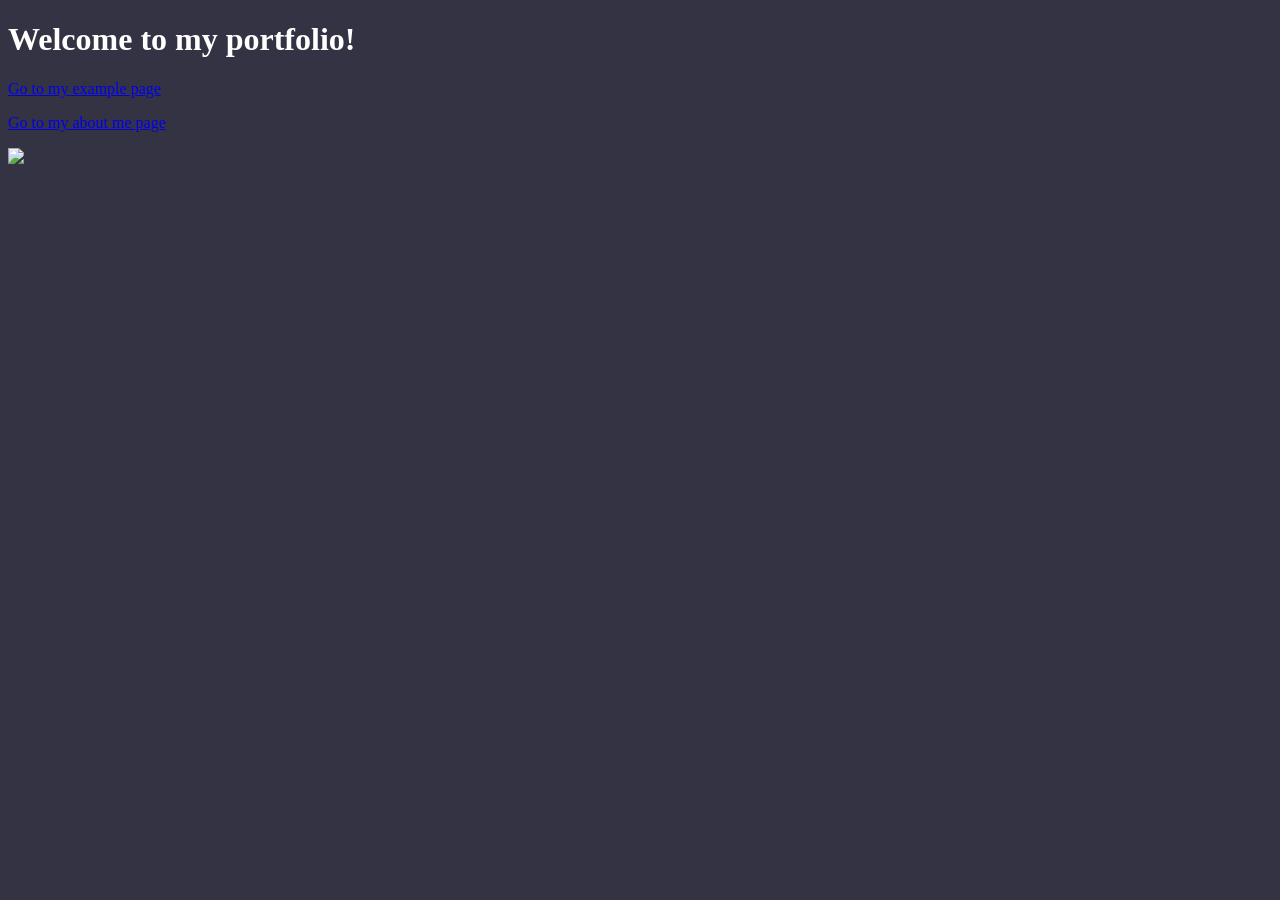
==== index.html @ d09dc3cc "idk anymore backgrounds" ====
<!DOCTYPE html>
<html>
<head>
  <link rel="stylesheet" href="style.css">
  <title>My Portfolio</title>
</head>
<body>
  <h1>Welcome to my portfolio!</h1>
  <p><a href="example.html">Go to my example page</a></p>
  <p><a href="example copy.html">Go to my about me page</a></p>
  <img src="https://assets.epicurious.com/photos/630386df4eaa77f49a537aa5/1:1/w_3968,h_3968,c_limit/Brown_Sugar_Bacon_RECIPE_081722_38635.jpg">
</body>
</html>
---- style.css ----
body {
    color: #fff;
    background-color: #334;
    font-family: cursive;
}
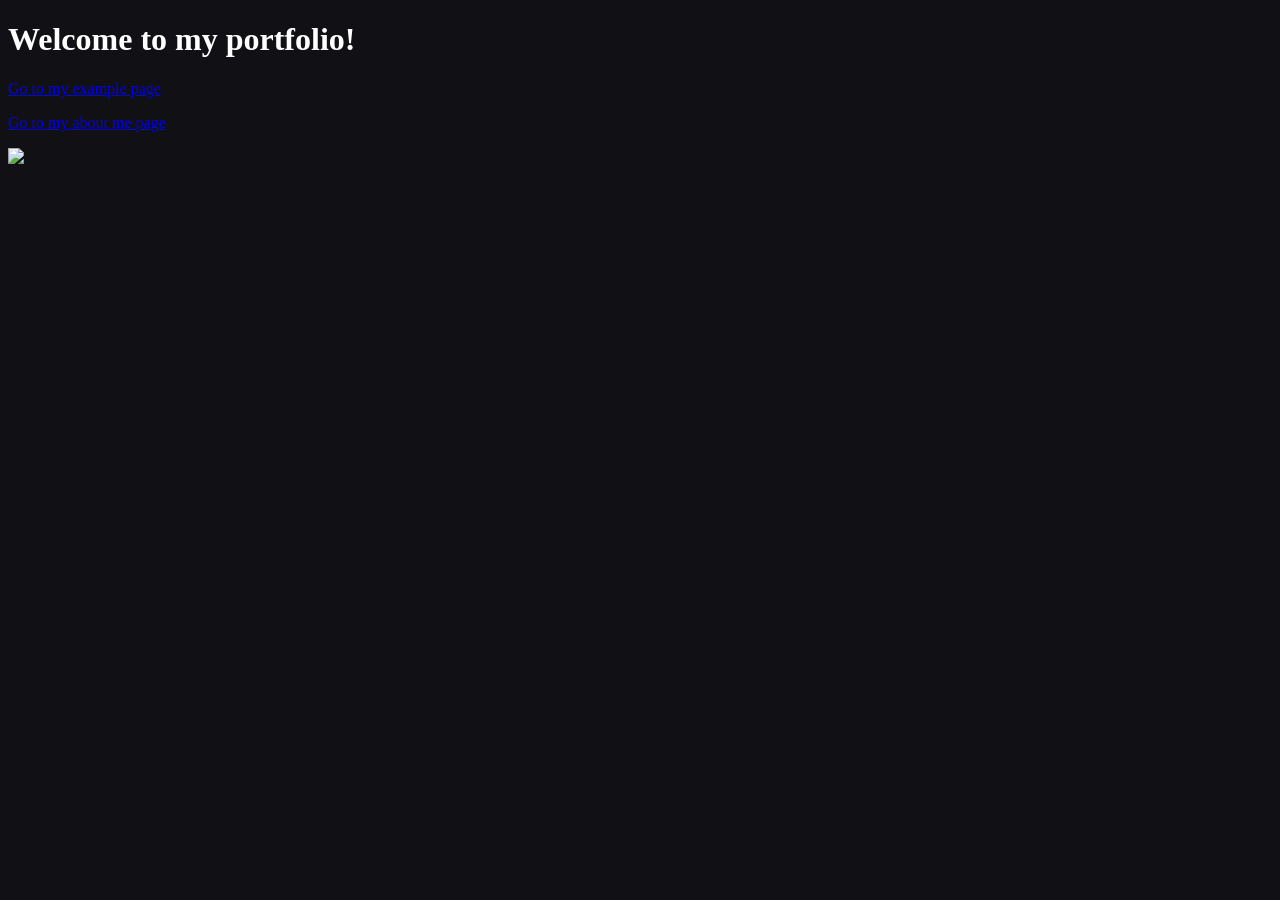
==== commit d8d2ecea: "made links readable color" ====
--- a/index.html
+++ b/index.html
@@ -6,8 +6,8 @@
 </head>
 <body>
   <h1>Welcome to my portfolio!</h1>
-  <p><a href="example.html">Go to my example page</a></p>
-  <p><a href="example copy.html">Go to my about me page</a></p>
+  <p id="link"><a href="example.html">Go to my example page</a></p>
+  <p id="link"><a href="example copy.html">Go to my about me page</a></p>
   <img src="https://assets.epicurious.com/photos/630386df4eaa77f49a537aa5/1:1/w_3968,h_3968,c_limit/Brown_Sugar_Bacon_RECIPE_081722_38635.jpg">
 </body>
 </html>
--- a/style.css
+++ b/style.css
@@ -1,5 +1,9 @@
 body {
-    color: #fff;
-    background-color: #334;
+    color: #ffffff;
+    background-color: #111115;
     font-family: cursive;
-}+}
+
+.subtitle { color: springgreen; }
+#page-title { font-size: 40px; color: lightgreen; }
+#link { color: lavender; }
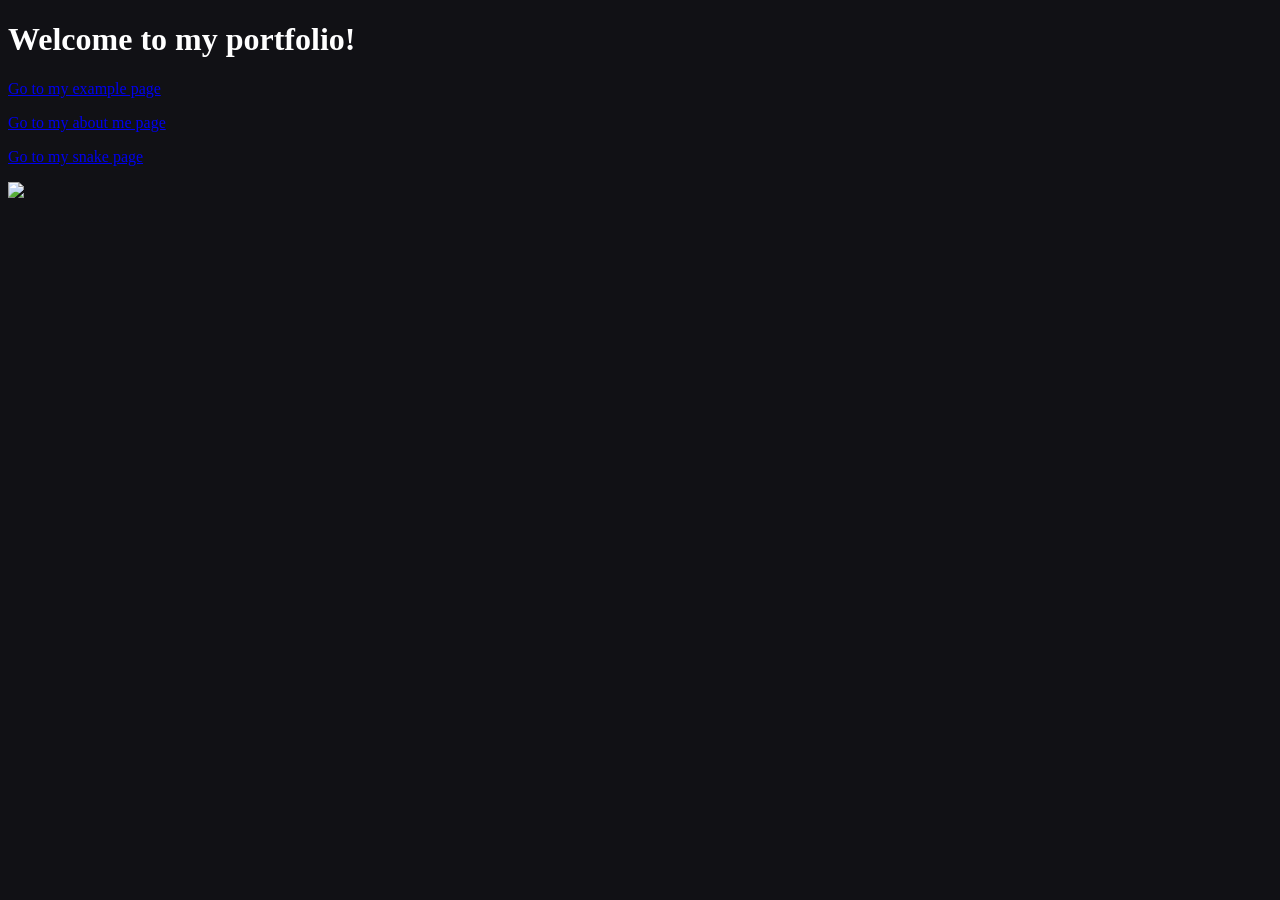
==== commit 3a07a4fd: "snkae" ====
--- a/index.html
+++ b/index.html
@@ -6,8 +6,9 @@
 </head>
 <body>
   <h1>Welcome to my portfolio!</h1>
-  <p id="link"><a href="example.html">Go to my example page</a></p>
-  <p id="link"><a href="example copy.html">Go to my about me page</a></p>
+  <p class="html-link"><a href="example.html">Go to my example page</a></p>
+  <p class="html-link"><a href="example copy.html">Go to my about me page</a></p>
+  <p class="html-link"><a href="week04-snake.html">Go to my snake page</a></p>
   <img src="https://assets.epicurious.com/photos/630386df4eaa77f49a537aa5/1:1/w_3968,h_3968,c_limit/Brown_Sugar_Bacon_RECIPE_081722_38635.jpg">
 </body>
 </html>
--- a/style.css
+++ b/style.css
@@ -4,6 +4,14 @@
     font-family: cursive;
 }
 
-.subtitle { color: springgreen; }
-#page-title { font-size: 40px; color: lightgreen; }
-#link { color: lavender; }+.subtitle {
+    color: springgreen;
+    border: 2px solid white;
+    padding: 20px;
+    margin: auto;
+    width: 300px;
+}
+
+#name { font-size: 40px; color: lightgreen; }
+.html-link { color: lavender; }
+.fact { color: palegreen; }
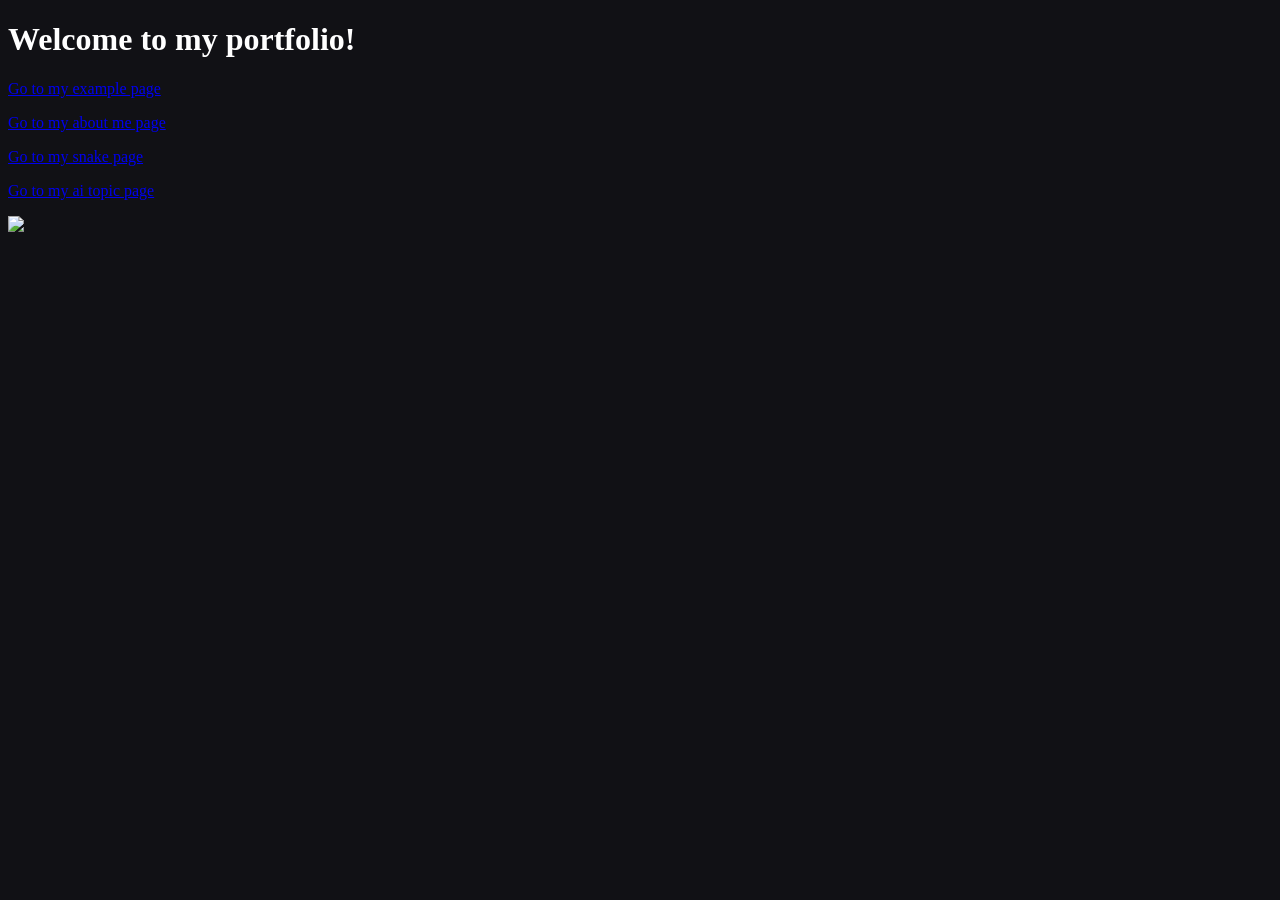
==== commit 9d32e448: "added ai thingy and new links" ====
--- a/index.html
+++ b/index.html
@@ -9,6 +9,7 @@
   <p class="html-link"><a href="example.html">Go to my example page</a></p>
   <p class="html-link"><a href="example copy.html">Go to my about me page</a></p>
   <p class="html-link"><a href="week04-snake.html">Go to my snake page</a></p>
+  <p class="html-link"><a href="week05-ai.html">Go to my ai topic page</a></p>
   <img src="https://assets.epicurious.com/photos/630386df4eaa77f49a537aa5/1:1/w_3968,h_3968,c_limit/Brown_Sugar_Bacon_RECIPE_081722_38635.jpg">
 </body>
 </html>
--- a/style.css
+++ b/style.css
@@ -4,7 +4,7 @@
     font-family: cursive;
 }
 
-.subtitle {
+.hobby {
     color: springgreen;
     border: 2px solid white;
     padding: 20px;
@@ -14,4 +14,6 @@
 
 #name { font-size: 40px; color: lightgreen; }
 .html-link { color: lavender; }
-.fact { color: palegreen; }+.fact { color: palegreen; }
+.colorButton { text-align: center;}
+.center { margin: auto; }
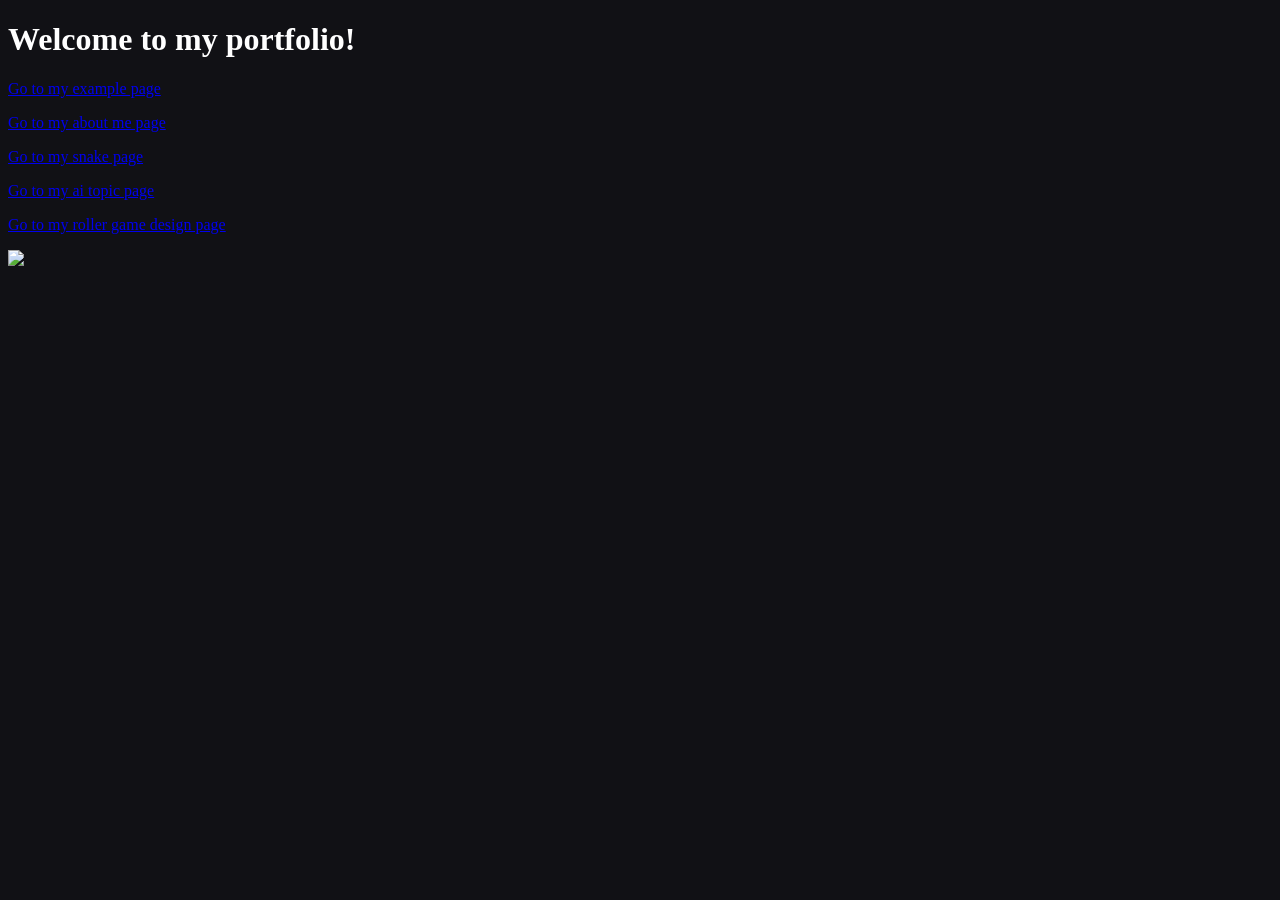
==== commit a41ef11c: "added roller mod design" ====
--- a/index.html
+++ b/index.html
@@ -10,6 +10,7 @@
   <p class="html-link"><a href="example copy.html">Go to my about me page</a></p>
   <p class="html-link"><a href="week04-snake.html">Go to my snake page</a></p>
   <p class="html-link"><a href="week05-ai.html">Go to my ai topic page</a></p>
+  <p class="html-link"><a href="roller-mod-design.html">Go to my roller game design page</a></p>
   <img src="https://assets.epicurious.com/photos/630386df4eaa77f49a537aa5/1:1/w_3968,h_3968,c_limit/Brown_Sugar_Bacon_RECIPE_081722_38635.jpg">
 </body>
 </html>
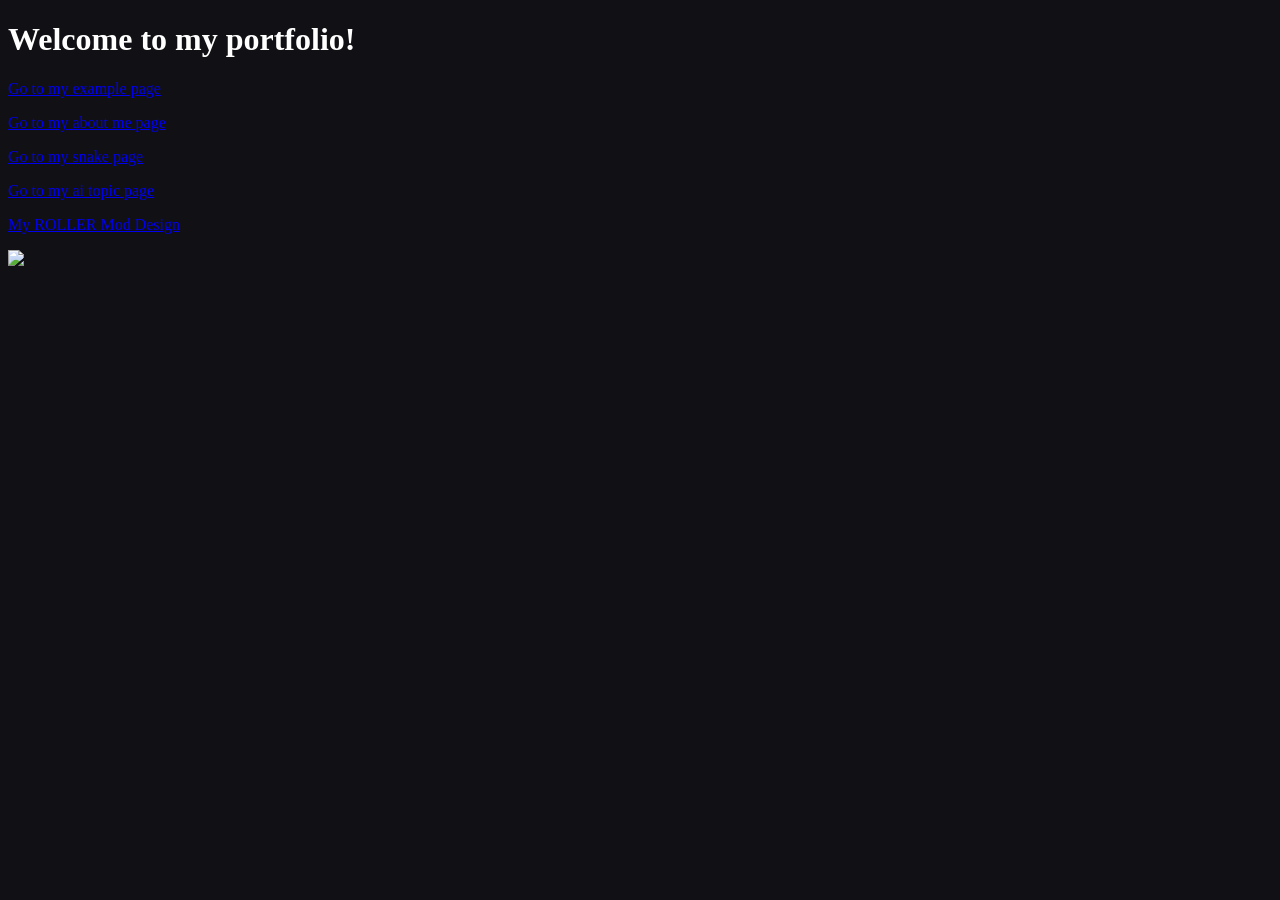
==== commit e9b46fca: "changed link a bit" ====
--- a/index.html
+++ b/index.html
@@ -10,7 +10,7 @@
   <p class="html-link"><a href="example copy.html">Go to my about me page</a></p>
   <p class="html-link"><a href="week04-snake.html">Go to my snake page</a></p>
   <p class="html-link"><a href="week05-ai.html">Go to my ai topic page</a></p>
-  <p class="html-link"><a href="roller-mod-design.html">Go to my roller game design page</a></p>
+  <p class="html-link"><a href="roller-mod-design.html">My ROLLER Mod Design</a></p>
   <img src="https://assets.epicurious.com/photos/630386df4eaa77f49a537aa5/1:1/w_3968,h_3968,c_limit/Brown_Sugar_Bacon_RECIPE_081722_38635.jpg">
 </body>
 </html>
